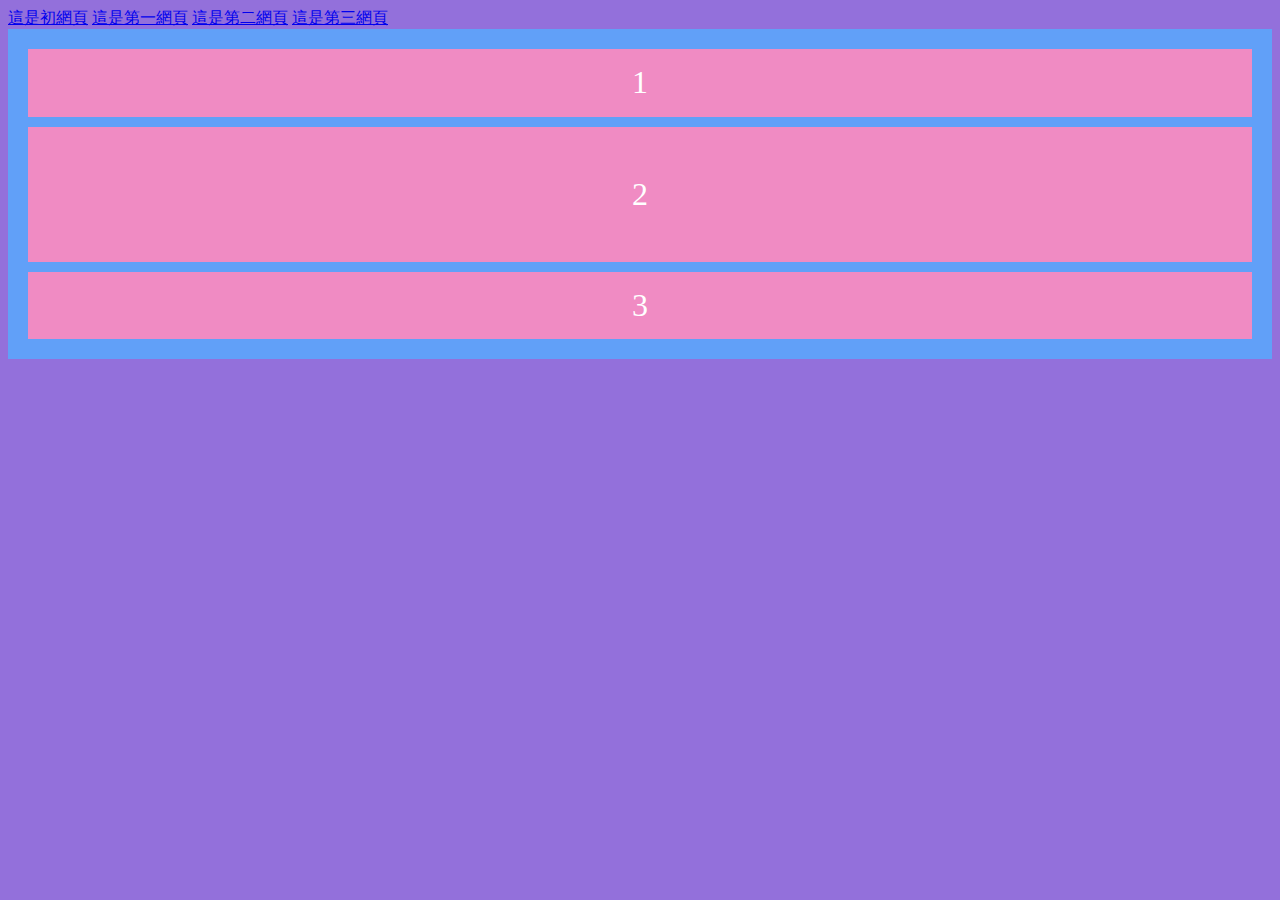
==== 1.html @ bbcd29a5 "初次" ====
<!DOCTYPE html>
<html lang="en">
<head>
    <meta charset="UTF-8">
    <meta http-equiv="X-UA-Compatible" content="IE=edge">
    <meta name="viewport" content="width=device-width, initial-scale=1.0">
    <title>Document</title>
    <link rel="stylesheet" href="../style.css" />
</head>
<body>
    <a href="index.html">這是初網頁</a>
    <a href="1.html">這是第一網頁</a>
    <a href="inner/2.html">這是第二網頁</a>
    <a href="inner/inner2/3.html">這是第三網頁</a>
    <div class="flex">
        <div class="item">1</div>
        <div class="item flex-2">2</div>
        <div class="item">3</div>
    </div>
</body>
</html>
---- style.css ----
p{
    color: #bef700;
    background-color: grey;
}

.hi{
    color: darkred;
    background-color: azure;
}

#ssss{
    color: aquamarine;
}
*{
    background-color: mediumpurple;
}
.flex {
    display: flex;
    height: 300px;
    padding: 15px;
    background-color: #61a0f8;
    flex-direction: column;
  }
  
  .item {
    flex: 1;
    background-color: #f08bc3;
    margin: 5px;
    display: flex;
    justify-content: center;
    align-items: center;
    color: white;
    font-size: 2rem;
  }
  
  .flex-2 {
    flex-grow: 2;
    flex-shrink: 1;
    flex-basis: 0%;
    background-color: #f08bc3;
  }
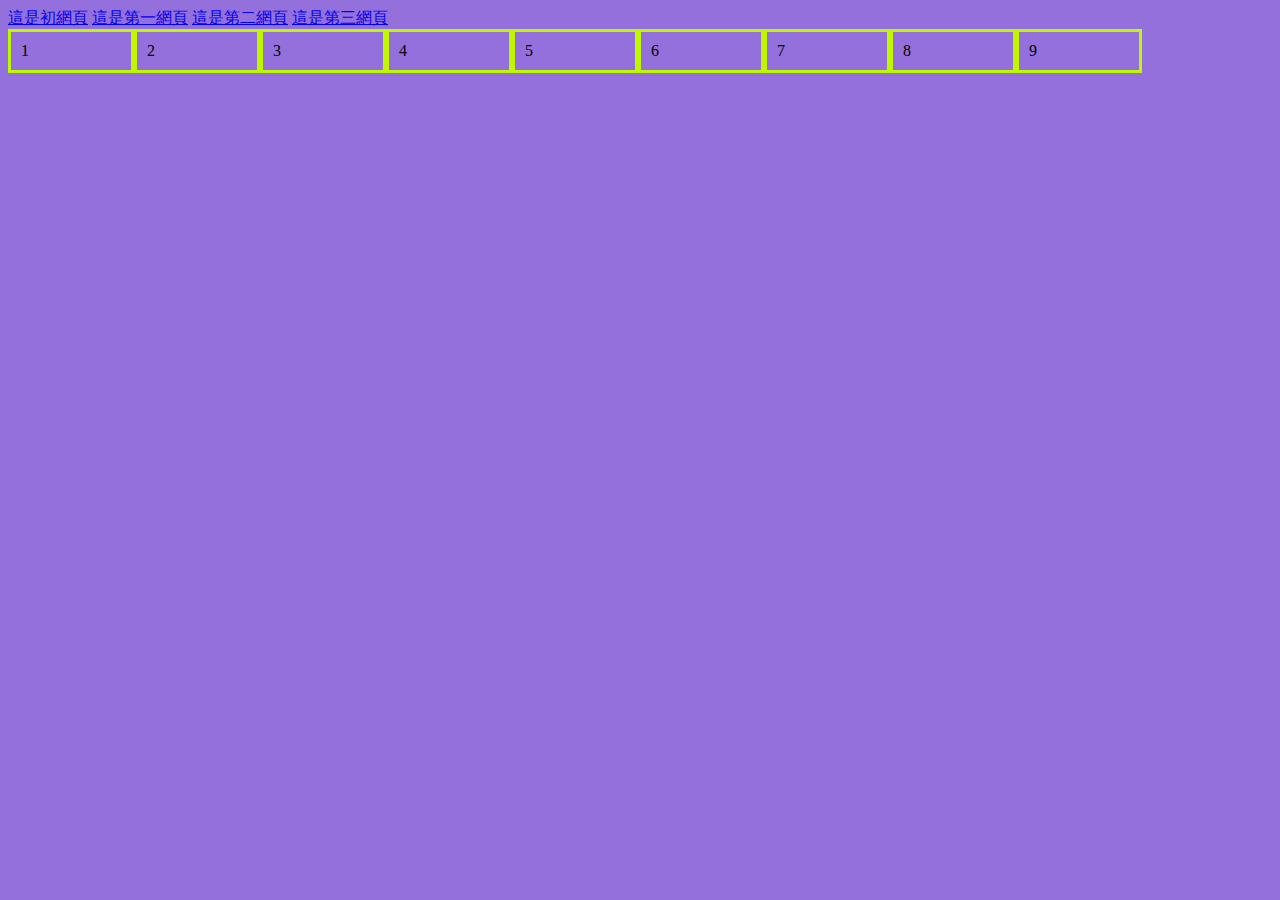
==== commit d0532492: "learn js" ====
--- a/1.html
+++ b/1.html
@@ -5,17 +5,23 @@
     <meta http-equiv="X-UA-Compatible" content="IE=edge">
     <meta name="viewport" content="width=device-width, initial-scale=1.0">
     <title>Document</title>
-    <link rel="stylesheet" href="../style.css" />
+    <link rel="stylesheet" href="css/style.css" />
 </head>
 <body>
     <a href="index.html">這是初網頁</a>
     <a href="1.html">這是第一網頁</a>
     <a href="inner/2.html">這是第二網頁</a>
     <a href="inner/inner2/3.html">這是第三網頁</a>
-    <div class="flex">
-        <div class="item">1</div>
-        <div class="item flex-2">2</div>
-        <div class="item">3</div>
+    <div class="container">
+        <div class="box1">1</div>
+        <div class="box2">2</div>
+        <div class="box3">3</div>
+        <div class="box1">4</div>
+        <div class="box2">5</div>
+        <div class="box3">6</div>
+        <div class="box1">7</div>
+        <div class="box2">8</div>
+        <div class="box3">9</div>
     </div>
 </body>
 </html>--- a/css/style.css
+++ b/css/style.css
@@ -0,0 +1,34 @@
+p{
+    color: #bef700;
+    background-color: grey;
+}
+
+.hi{
+    color: darkred;
+    background-color: azure;
+}
+
+#ssss{
+    color: aquamarine;
+}
+*{
+    background-color: mediumpurple;
+}
+.container div{
+  border:3px solid #bef700;
+  width: 100px;
+  padding: 10px;
+}
+.container{
+  display: flex;
+  flex-wrap: wrap;
+}
+.box1{
+  flex: ;
+}
+.box2{
+  flex: ;
+}
+.box3{
+  flex: ;
+}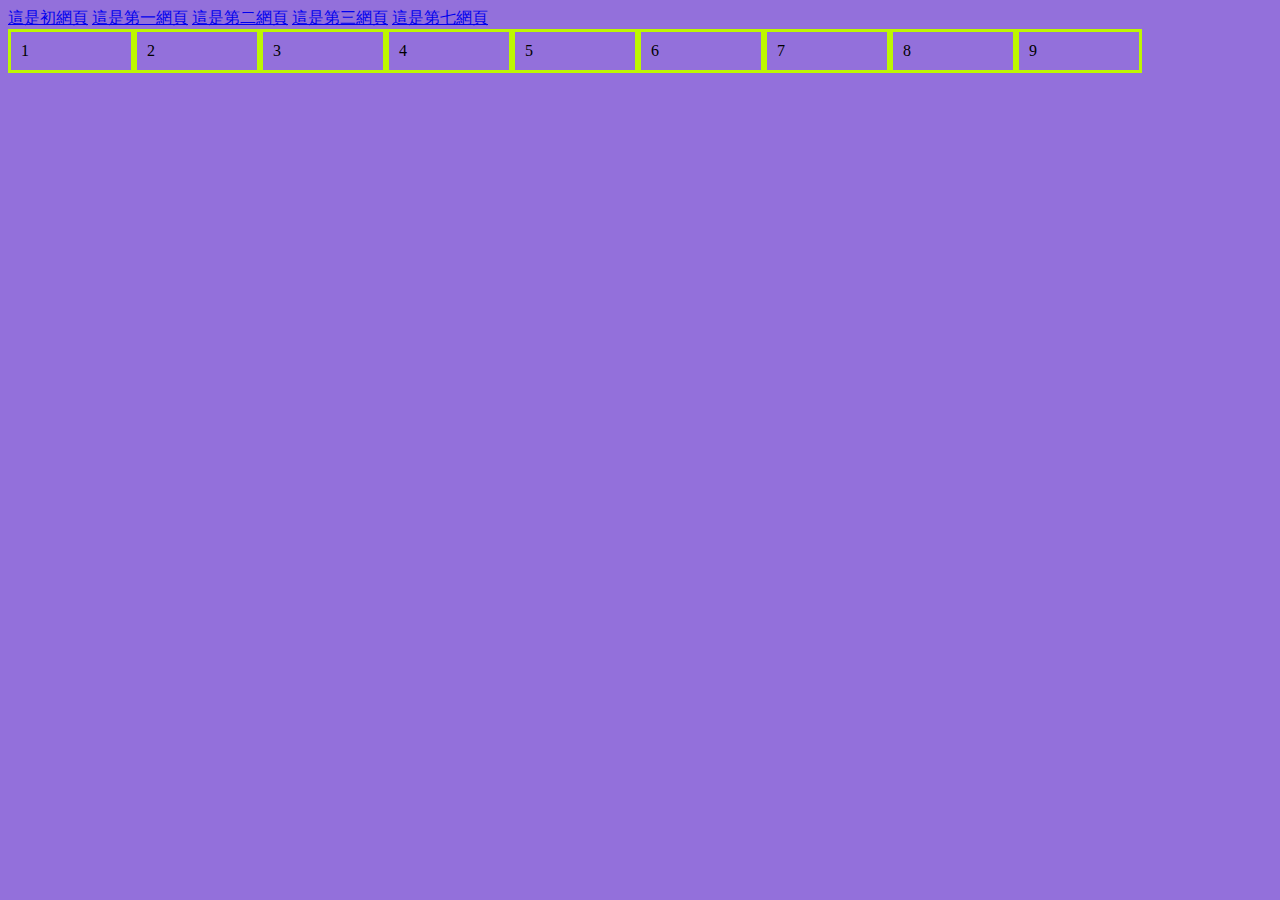
==== commit 59ad74f3: "no message" ====
--- a/1.html
+++ b/1.html
@@ -12,6 +12,7 @@
     <a href="1.html">這是第一網頁</a>
     <a href="inner/2.html">這是第二網頁</a>
     <a href="inner/inner2/3.html">這是第三網頁</a>
+    <a href="7.html">這是第七網頁</a>
     <div class="container">
         <div class="box1">1</div>
         <div class="box2">2</div>
--- a/css/style.css
+++ b/css/style.css
@@ -22,13 +22,4 @@
 .container{
   display: flex;
   flex-wrap: wrap;
-}
-.box1{
-  flex: ;
-}
-.box2{
-  flex: ;
-}
-.box3{
-  flex: ;
 }